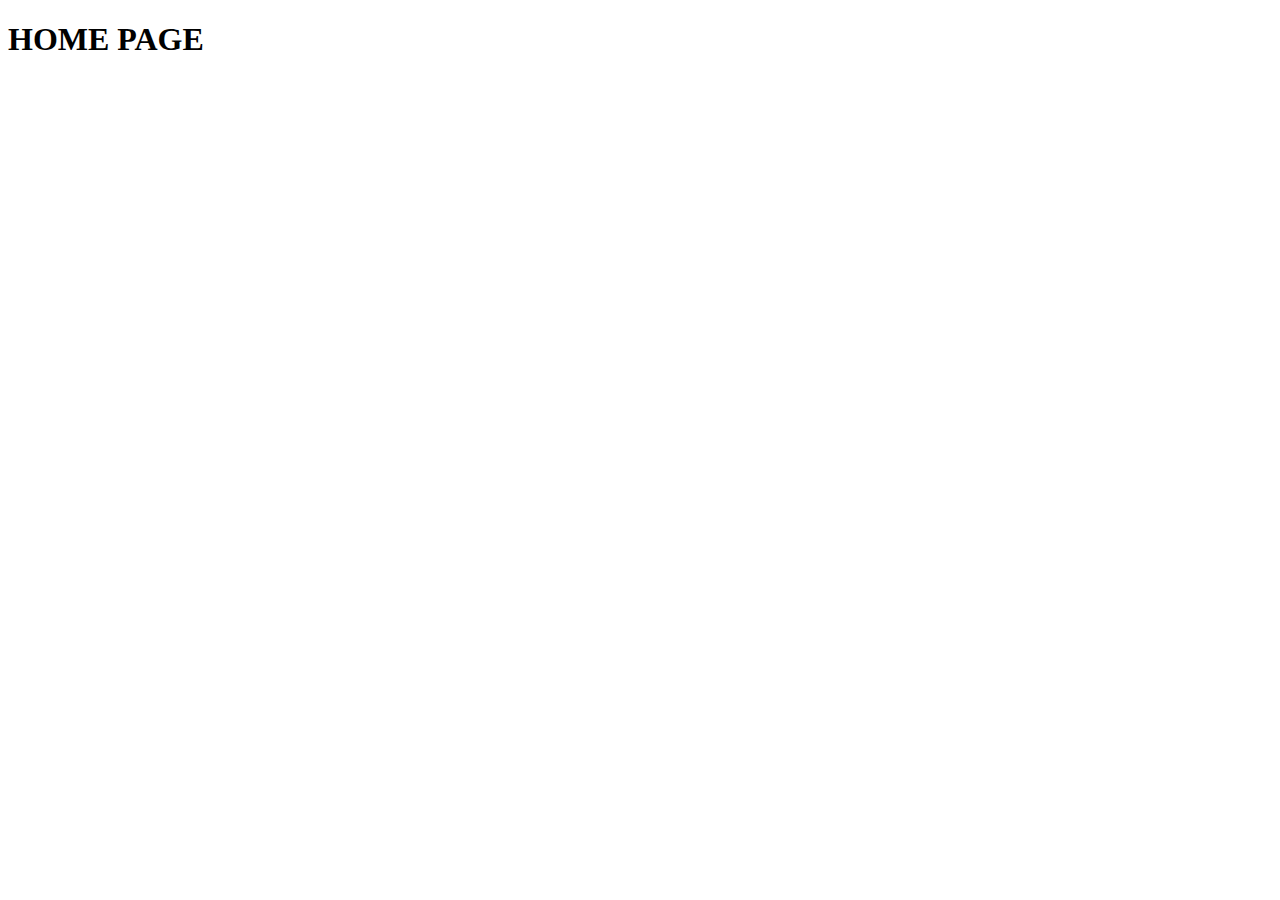
==== index.html @ 861753d5 "first commit" ====
<!DOCTYPE html>
<html lang="en">
<head>
    <meta charset="UTF-8">
    <meta name="viewport" content="width=device-width, initial-scale=1.0">
    <title>student result system</title>
</head>
<body>
   <h1>HOME PAGE</h1> 
    
</body>
</html>
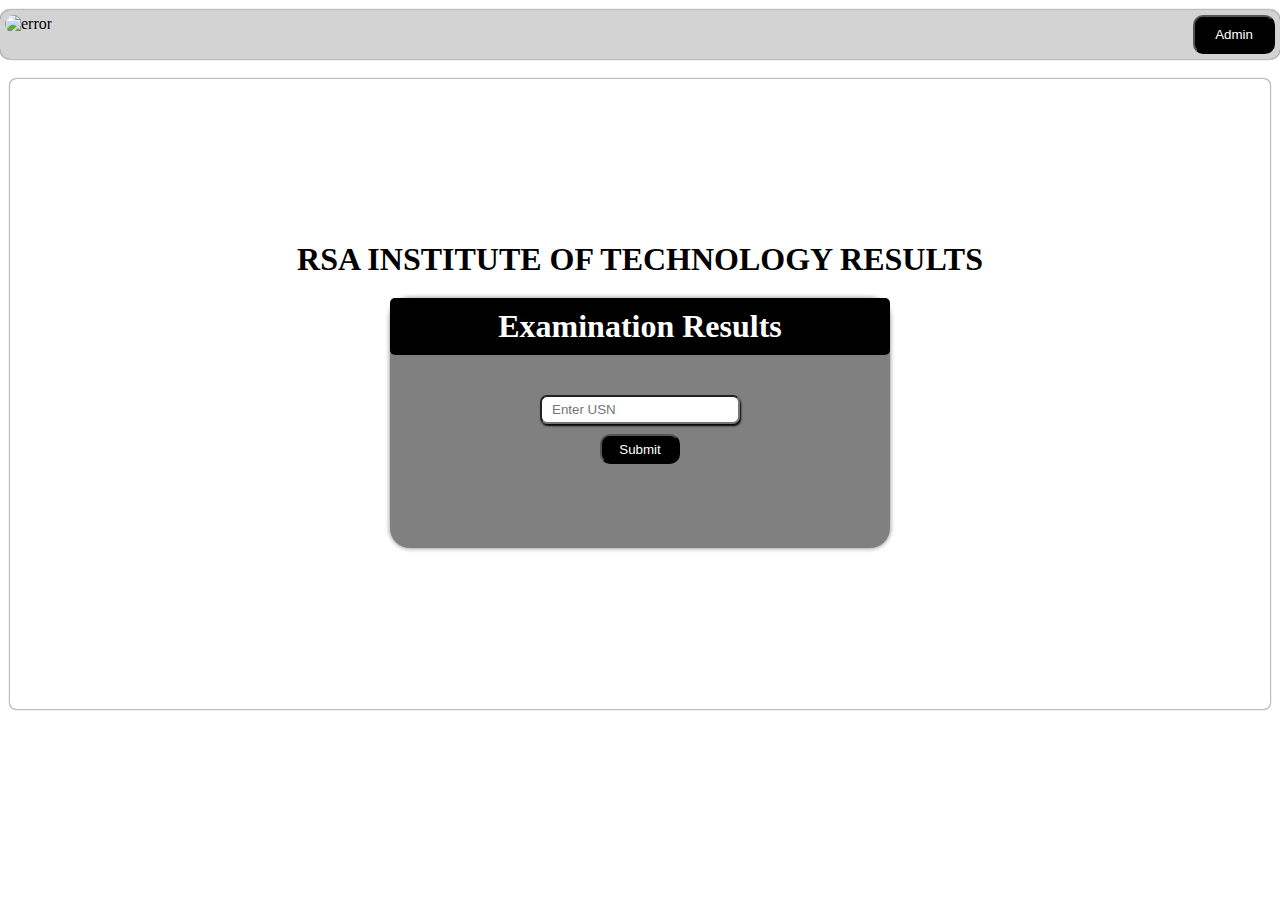
==== commit 88ded3c5: "homepage" ====
--- a/index.html
+++ b/index.html
@@ -3,10 +3,27 @@
 <head>
     <meta charset="UTF-8">
     <meta name="viewport" content="width=device-width, initial-scale=1.0">
+    <link rel="stylesheet" href="style.css">
     <title>student result system</title>
 </head>
 <body>
-   <h1>HOME PAGE</h1> 
-    
+    <header class="home_header">
+    <div>
+       <img src="https://www.logolynx.com/images/logolynx/15/154195bda0e398d642f7e6af9ba86c38.png" alt="error">
+    </div> 
+    <div>
+       <button class="admin-buto">Admin</button>
+    </div> 
+</header>
+<main class="home_main">
+    <h1 class="caps"> RSA Institute of Technology Results </h1>
+    <div  class="box">
+        <h1>Examination Results</h1>
+        <form>
+            <input type="text" id="usn" placeholder="Enter USN">
+            <input type="submit" class="btn1" value="Submit">
+        </form>
+    </div>
+</main>
 </body>
 </html>--- a/style.css
+++ b/style.css
@@ -0,0 +1,142 @@
+* {
+    margin: 0;
+    padding: 0;
+    box-sizing: border-box;
+}
+
+html,
+body {
+    width: 100%;
+    height: 100%;
+    background-color:white;
+}
+
+.home_header {
+    background-color: lightgrey;
+    display: flex;
+    margin: 0cap;
+    justify-content: space-between;
+    padding: 5px;
+    border-radius: 10px;
+    box-shadow: 0px 0px 2px black;
+    margin-top: 10px;
+}
+
+.admin-buto {
+    background-color: black;
+    color: white;
+    border-radius: 10px;
+    padding: 10px 20px;
+}
+
+header img {
+    width: 50px;
+    height: 45px;
+    border-radius: 18px;
+
+}
+
+.caps {
+    text-transform: uppercase;
+}
+
+.home_main {
+    justify-content: center;
+    align-items: center;
+    display: flex;
+    height: 70%;
+    margin: 20px 10px;
+    padding: 10px;
+    background-color: white;
+    box-shadow: 0px 0px 2px black;
+    flex-direction: column;
+    border-radius: 6px;
+    text-align: center;
+    gap: 20px;
+}
+
+.box {
+    width: 500px;
+    height: 250px;
+    border-radius: 20px;
+    background-color: grey;
+    box-shadow: 0px 0px 5px gray;
+}
+
+.box h1 {
+    background-color: black;
+    padding: 10px;
+    color: white;
+    border-radius: 5px;
+}
+
+.box form {
+    display: flex;
+    height: 60%;
+    justify-content: center;
+    align-items: center;
+    flex-direction: column;
+    gap: 10px;
+
+}
+
+#usn {
+    padding: 5px 10px;
+    width: 200px;
+    box-shadow: 1px 2px 2px black;
+    border-radius: 7px;
+
+}
+
+.btn1 {
+    width: 80px;
+    height: 30px;
+    border-radius: 10px;
+    background-color: black;
+    color: white;
+}
+
+.dash_header {
+    width:100%;
+    height:80%;
+    background-color:gainsboro;
+    box-shadow: 5px 5px 5px black;
+
+    border-radius: 20px;
+}
+.dash_header h1{
+    margin:10px;
+   
+}
+.dash_header nav{
+    text-align: center;
+    margin-top:100px;
+    display: flex;
+    justify-content: space-between;
+}
+.dash_header button{
+    width:300px;
+    height:150px;
+    box-shadow: 1px 2px 2px black;
+    border-radius: 20px;
+    color:black;
+   font-weight:800;
+    font-size:80;
+}
+.box1{
+    background-color: bisque;
+}
+.box2{
+    background-color: cadetblue;
+}
+.box3{
+    background-color:brown
+}
+.box4{
+    background-color: darkmagenta;
+}
+.student_header{
+    width: 100;
+    height:90%;
+    background-color:red;
+}
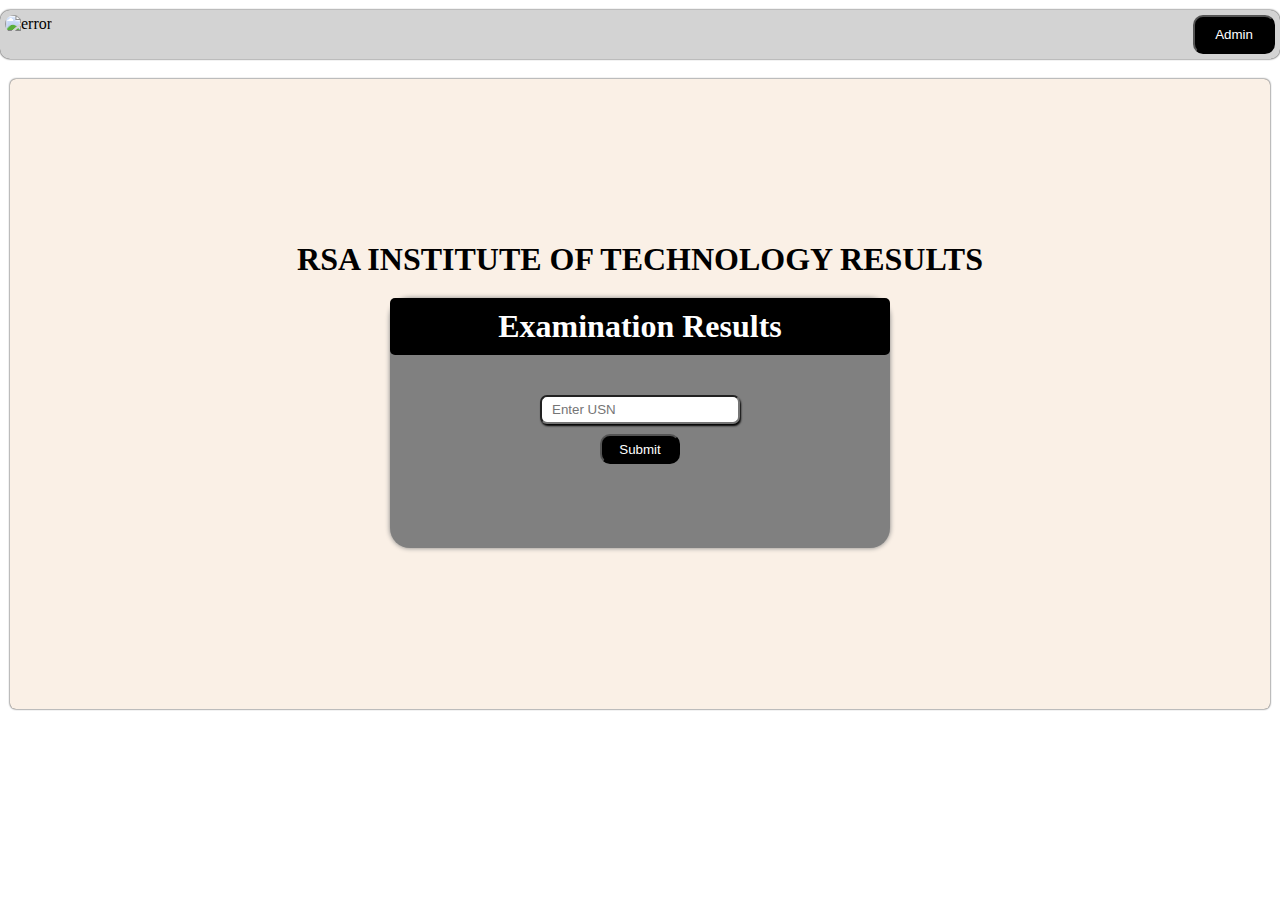
==== commit 7c730ab6: "backchangecommit" ====
--- a/index.html
+++ b/index.html
@@ -9,7 +9,7 @@
 <body>
     <header class="home_header">
     <div>
-       <img src="https://www.logolynx.com/images/logolynx/15/154195bda0e398d642f7e6af9ba86c38.png" alt="error">
+       <img src="https://th.bing.com/th/id/OIP.n5ZapKTLph9iK23V4q029wAAAA?rs=1&pid=ImgDetMain" alt="error">
     </div> 
     <div>
        <button class="admin-buto">Admin</button>
--- a/style.css
+++ b/style.css
@@ -30,8 +30,8 @@
 }
 
 header img {
-    width: 50px;
-    height: 45px;
+    width:75px;
+    height:70px;
     border-radius: 18px;
 
 }
@@ -47,12 +47,13 @@
     height: 70%;
     margin: 20px 10px;
     padding: 10px;
-    background-color: white;
+    background-color:linen;
     box-shadow: 0px 0px 2px black;
     flex-direction: column;
     border-radius: 6px;
     text-align: center;
     gap: 20px;
+
 }
 
 .box {
@@ -101,7 +102,6 @@
     height:80%;
     background-color:gainsboro;
     box-shadow: 5px 5px 5px black;
-
     border-radius: 20px;
 }
 .dash_header h1{
@@ -122,6 +122,7 @@
     color:black;
    font-weight:800;
     font-size:80;
+
 }
 .box1{
     background-color: bisque;
@@ -136,7 +137,70 @@
     background-color: darkmagenta;
 }
 .student_header{
-    width: 100;
+    width:100;
     height:90%;
-    background-color:red;
-}
+    background-color:lemonchiffon;
+    box-shadow: 5px 5px 5px black;
+    border-radius: 20px;
+}
+
+.student_header button{
+    width:140px;
+    height:45px;
+    background-color:black;
+    color: aliceblue;
+    font-size:900;
+    border-radius: 10px;
+   padding: 10px;
+   font-weight:400;
+   font-family:'Times New Roman', Times, serif;
+}
+#search{
+  margin-left:1000px;
+    font-style: italic;
+   height: 25px;
+    border-radius: 5px;
+}
+table{
+    width:60%;
+    height:200px;
+    text-align: center;
+    margin-inline: auto;
+    margin-top:80px;
+    border-radius: 5px;
+    border-collapse: separate;
+    border-spacing: 0px;
+    box-shadow: 1px 1px 1px black;
+    border: 1px solid rgb(228, 228, 228);
+}
+thead{
+    height: 50px;
+    background-color: black;
+    color: aliceblue;
+    font-size: larger;
+}
+tbody{
+    background-color:grey;
+    font-weight: 600;
+}
+.line1{
+    text-decoration: none;
+}
+.line2{
+    text-decoration: none;
+}
+.line3{
+    text-decoration: none;
+}
+.back{ 
+    text-decoration: none;
+}
+.img2{
+    width:600px;
+    height: 250px;
+   margin:50px auto;
+   text-align: center;
+   display: block;
+  
+   
+}